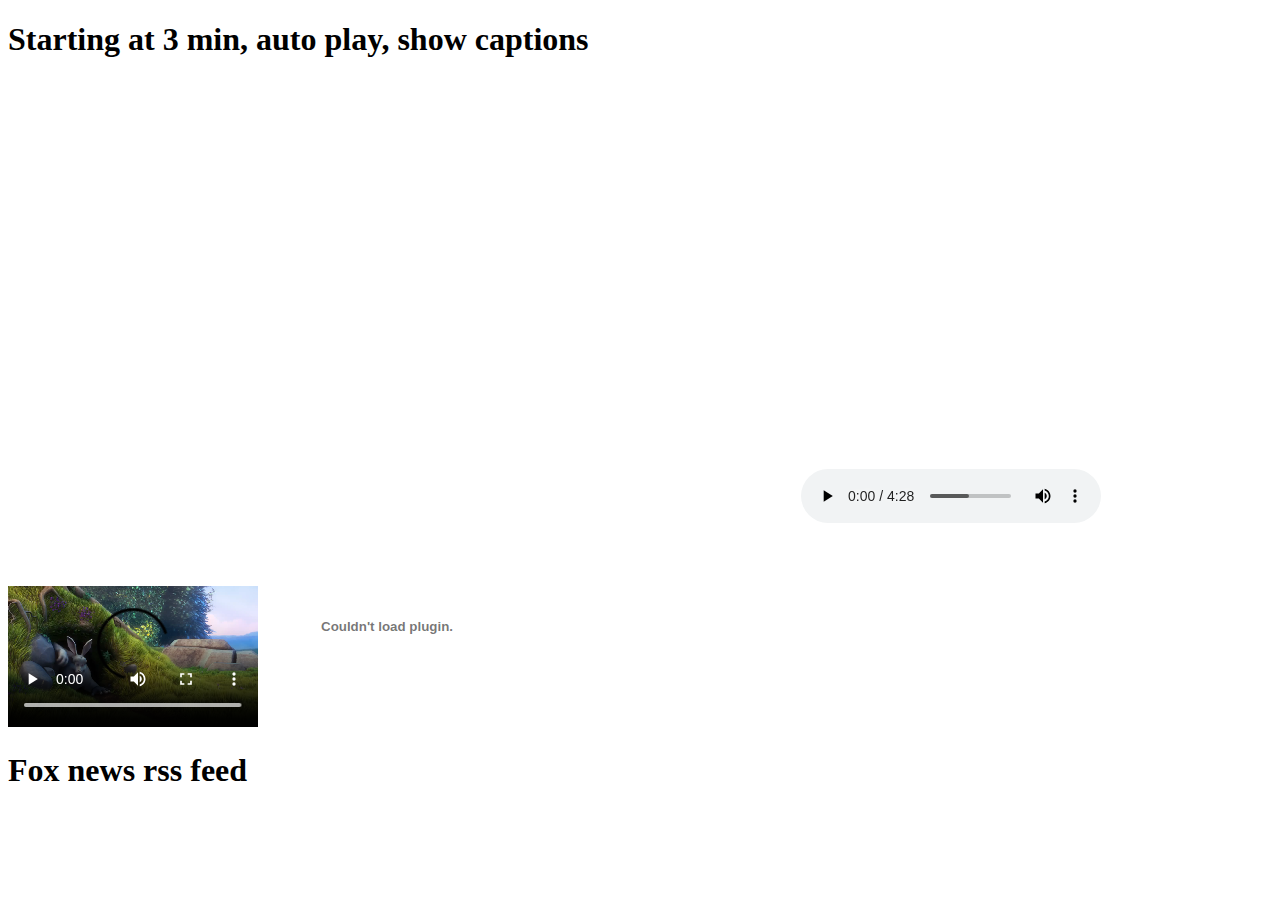
==== embeddingOriginalWork.html @ e2ce07f2 "change" ====
<!DOCTYPE html>
<html lang="en" dir="ltr">
  <head>
    <meta charset="utf-8">
    <title>Original Work</title>
  </head>
  <body>
    <h1>Starting at 3 min, auto play, show captions</h1>
    <iframe frameborder="0" scrolling="no" marginheight="0"
     marginwidth="0"width="788.54" height="443" type="text/html"
      src="https://www.youtube.com/embed/LCNdTLHZAeo?autoplay=1&fs=1&iv_load_policy=1&showinfo=1&rel=1&cc_load_policy=1&start=180&end=500&vq=small&origin=https://youtubeembedcode.com">
      <div>
        <small>
          <a href="https://youtubeembedcode.com/pl/">youtubeembedcode.com/pl/</a>
        </small>
      </div>
      <div>
        <small>
          <a href="http://add-link-exchange.com">add-link-Exchange</a>
        </small>
      </div>
    </iframe>
    <audio controls
        src="Eye-of-the-tiger.mp3">
        Your browser does not support the
        <code>audio</code> element.
    </audio>
    <video controls width="250">
      <source src="SampleVideo.mp4">
      Sorry, your browser doesn't support embedded videos.
    </video>
    <object type="application/pdf"
      data="sample.pdf"
      width="250"
      height="200">
    </object>
    <h1>Fox news rss feed</h1>
    <script src="//rss.bloople.net/?url=http%3A%2F%2Ffeeds.foxnews.com%2Ffoxnews%2Fpolitics&showtitle=false&type=js"></script>
  </body>
</html>
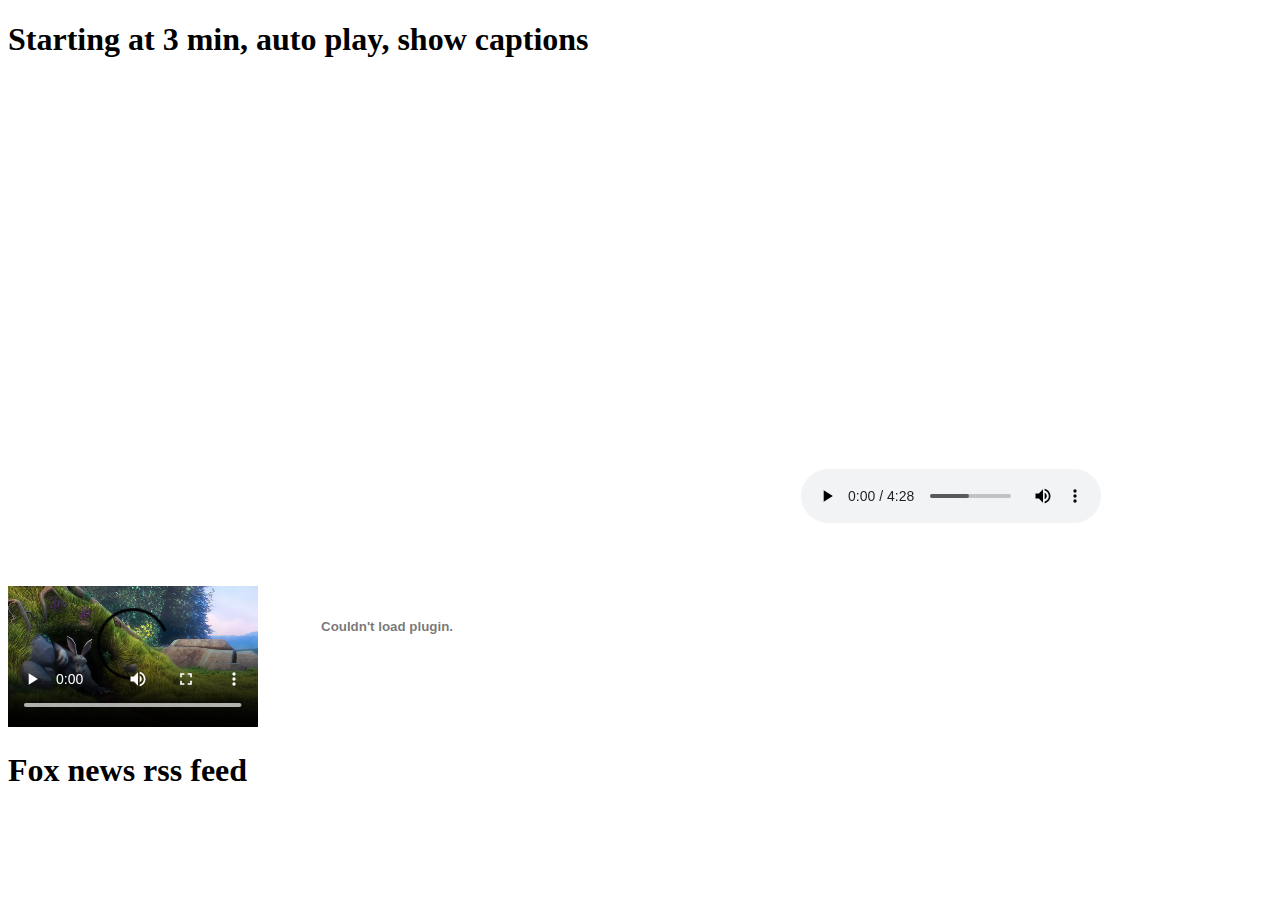
==== commit f8916ee1: "pdf" ====
--- a/embeddingOriginalWork.html
+++ b/embeddingOriginalWork.html
@@ -31,7 +31,7 @@
       Sorry, your browser doesn't support embedded videos.
     </video>
     <object type="application/pdf"
-      data="sample.pdf"
+      data="http://www.africau.edu/images/default/sample.pdf"
       width="250"
       height="200">
     </object>
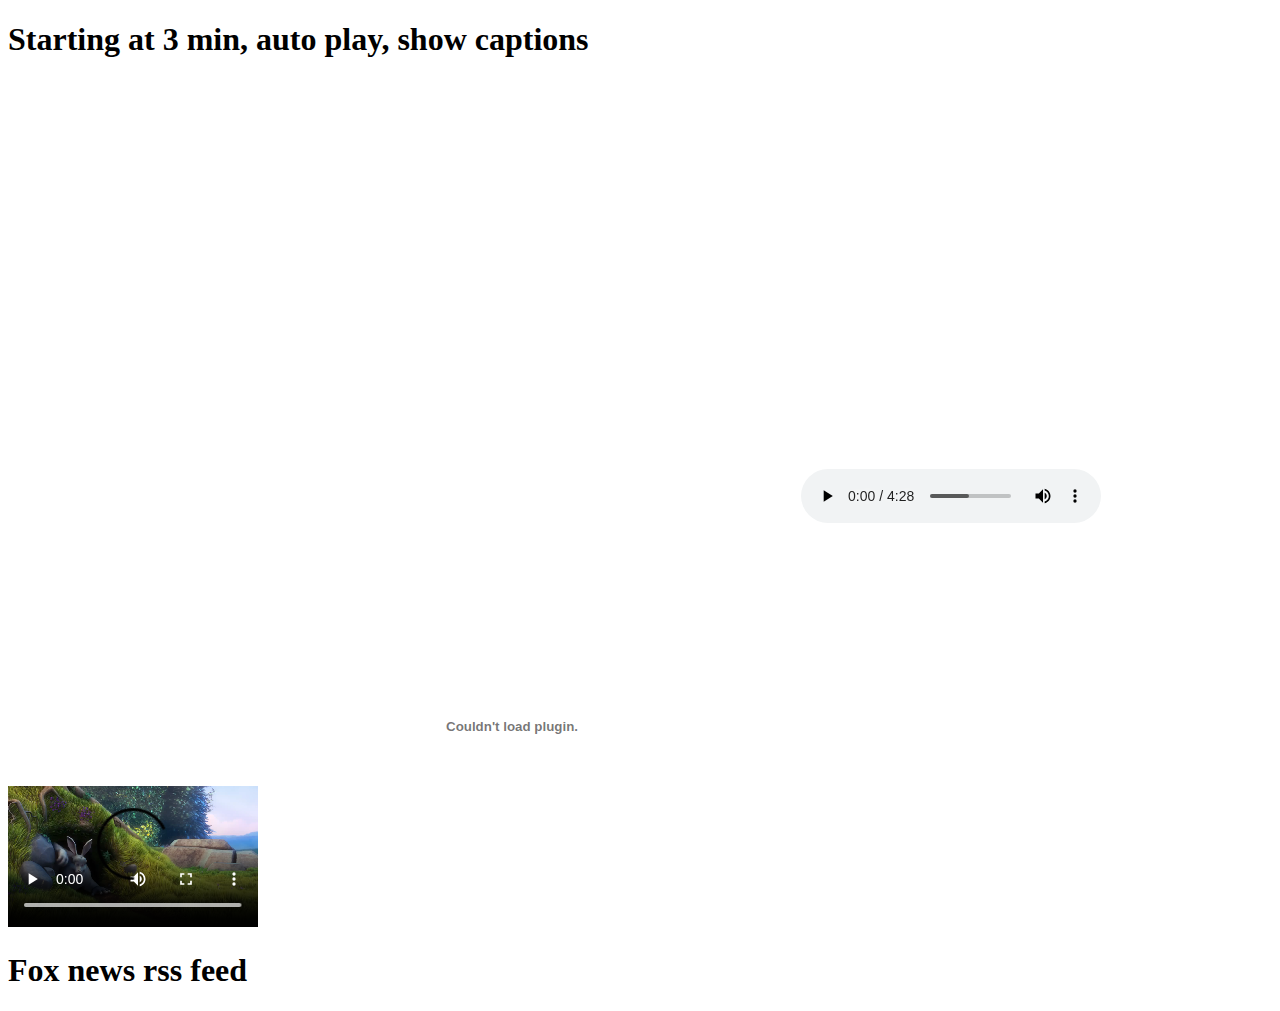
==== commit 62aa9a01: "upd fix" ====
--- a/embeddingOriginalWork.html
+++ b/embeddingOriginalWork.html
@@ -32,8 +32,8 @@
     </video>
     <object type="application/pdf"
       data="http://www.africau.edu/images/default/sample.pdf"
-      width="250"
-      height="200">
+      width="500"
+      height="400">
     </object>
     <h1>Fox news rss feed</h1>
     <script src="//rss.bloople.net/?url=http%3A%2F%2Ffeeds.foxnews.com%2Ffoxnews%2Fpolitics&showtitle=false&type=js"></script>
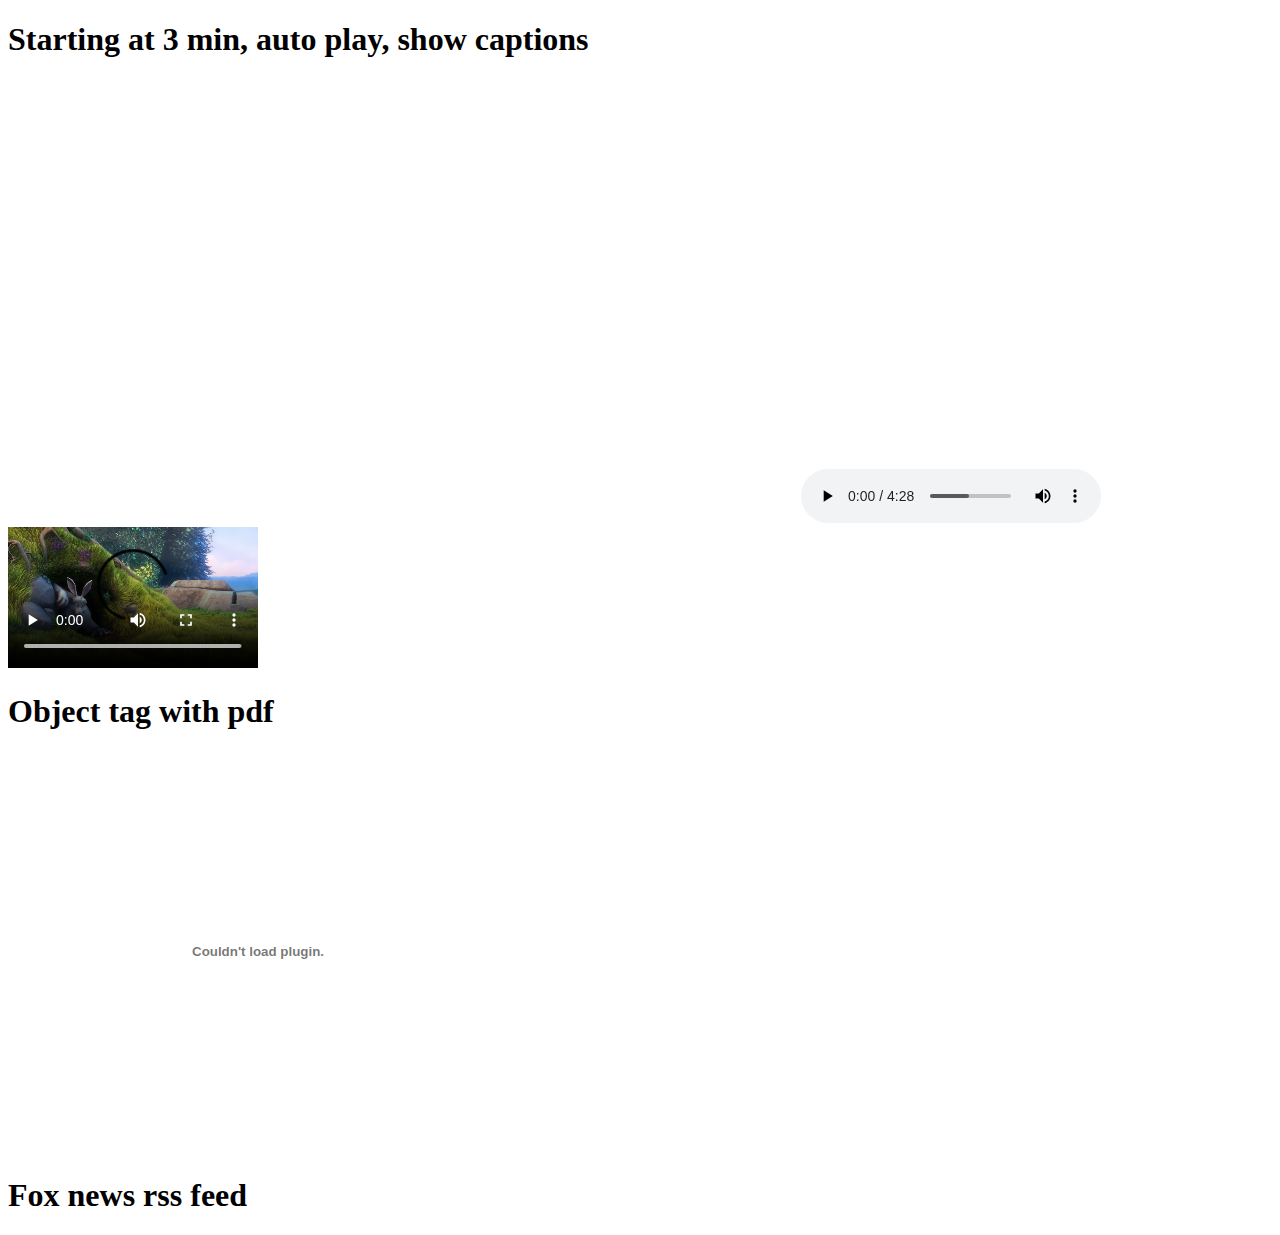
==== commit 10a1f0a5: "title" ====
--- a/embeddingOriginalWork.html
+++ b/embeddingOriginalWork.html
@@ -30,6 +30,7 @@
       <source src="SampleVideo.mp4">
       Sorry, your browser doesn't support embedded videos.
     </video>
+    <h1>Object tag with pdf</h1>
     <object type="application/pdf"
       data="http://www.africau.edu/images/default/sample.pdf"
       width="500"
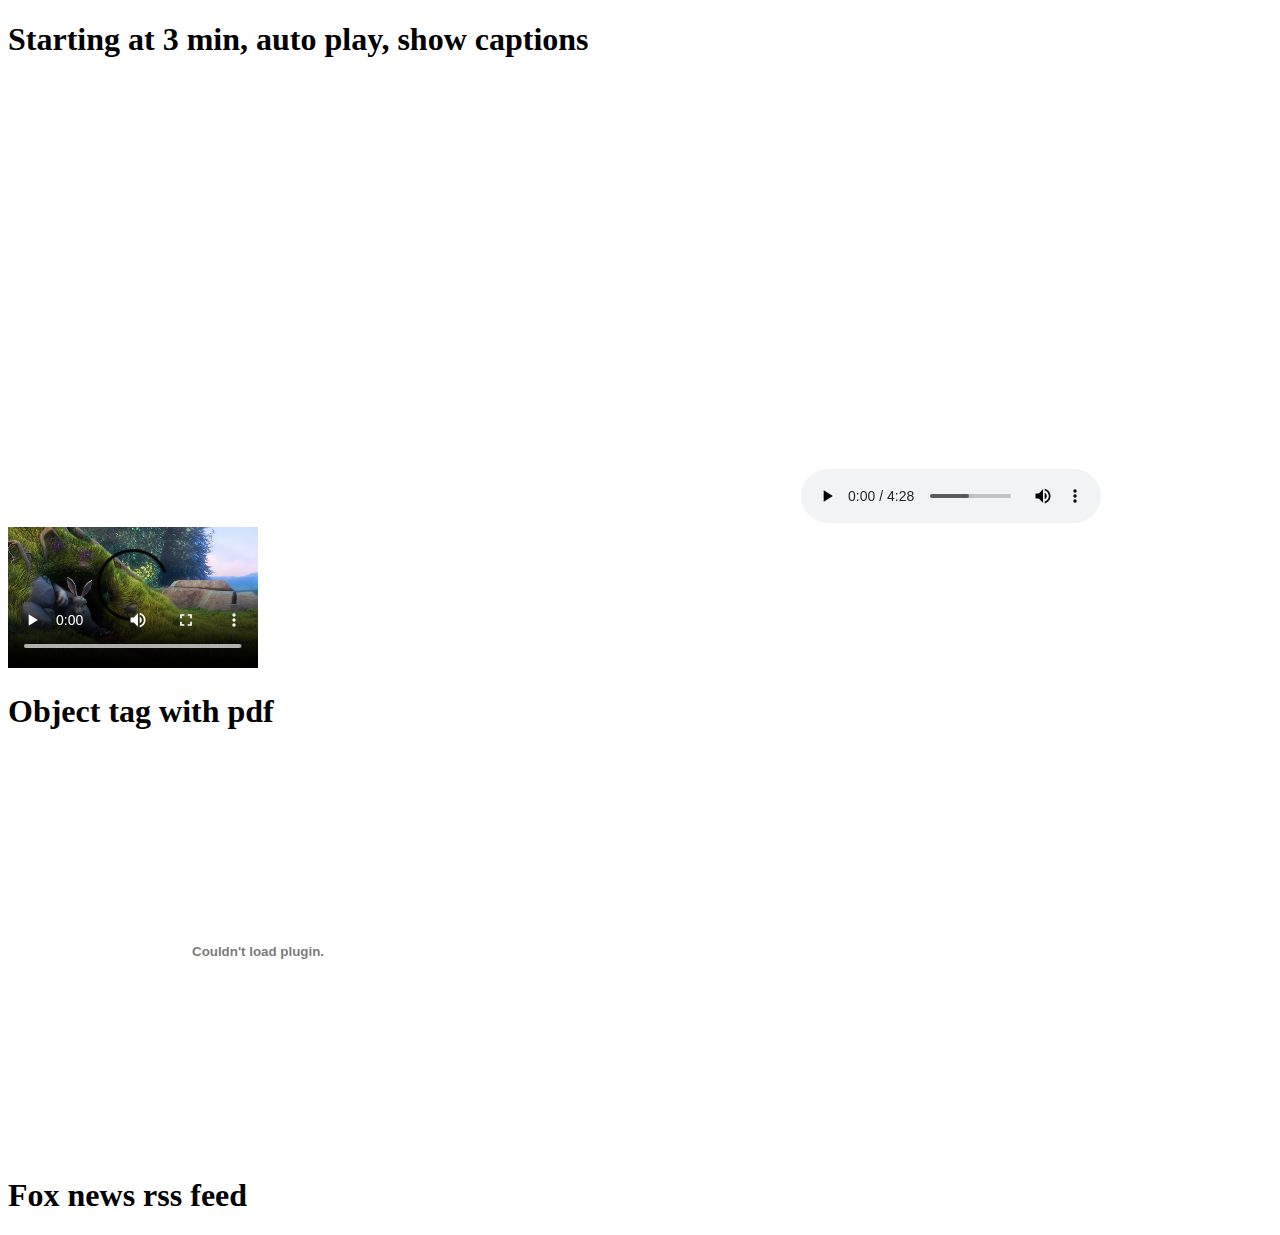
==== commit 8c3045c7: "Add files via upload" ====
--- a/embeddingOriginalWork.html
+++ b/embeddingOriginalWork.html
@@ -1,42 +1,42 @@
-
-<!DOCTYPE html>
-<html lang="en" dir="ltr">
-  <head>
-    <meta charset="utf-8">
-    <title>Original Work</title>
-  </head>
-  <body>
-    <h1>Starting at 3 min, auto play, show captions</h1>
-    <iframe frameborder="0" scrolling="no" marginheight="0"
-     marginwidth="0"width="788.54" height="443" type="text/html"
-      src="https://www.youtube.com/embed/LCNdTLHZAeo?autoplay=1&fs=1&iv_load_policy=1&showinfo=1&rel=1&cc_load_policy=1&start=180&end=500&vq=small&origin=https://youtubeembedcode.com">
-      <div>
-        <small>
-          <a href="https://youtubeembedcode.com/pl/">youtubeembedcode.com/pl/</a>
-        </small>
-      </div>
-      <div>
-        <small>
-          <a href="http://add-link-exchange.com">add-link-Exchange</a>
-        </small>
-      </div>
-    </iframe>
-    <audio controls
-        src="Eye-of-the-tiger.mp3">
-        Your browser does not support the
-        <code>audio</code> element.
-    </audio>
-    <video controls width="250">
-      <source src="SampleVideo.mp4">
-      Sorry, your browser doesn't support embedded videos.
-    </video>
-    <h1>Object tag with pdf</h1>
-    <object type="application/pdf"
-      data="http://www.africau.edu/images/default/sample.pdf"
-      width="500"
-      height="400">
-    </object>
-    <h1>Fox news rss feed</h1>
-    <script src="//rss.bloople.net/?url=http%3A%2F%2Ffeeds.foxnews.com%2Ffoxnews%2Fpolitics&showtitle=false&type=js"></script>
-  </body>
-</html>
+
+<!DOCTYPE html>
+<html lang="en" dir="ltr">
+  <head>
+    <meta charset="utf-8">
+    <title>Original Work</title>
+  </head>
+  <body>
+    <h1>Starting at 3 min, auto play, show captions</h1>
+    <iframe frameborder="0" scrolling="no" marginheight="0"
+     marginwidth="0"width="788.54" height="443" type="text/html"
+      src="https://www.youtube.com/embed/LCNdTLHZAeo?autoplay=1&fs=1&iv_load_policy=1&showinfo=1&rel=1&cc_load_policy=1&start=180&end=500&vq=small&origin=https://youtubeembedcode.com">
+      <div>
+        <small>
+          <a href="https://youtubeembedcode.com/pl/">youtubeembedcode.com/pl/</a>
+        </small>
+      </div>
+      <div>
+        <small>
+          <a href="http://add-link-exchange.com">add-link-Exchange</a>
+        </small>
+      </div>
+    </iframe>
+    <audio controls
+        src="Eye-of-the-tiger.mp3">
+        Your browser does not support the
+        <code>audio</code> element.
+    </audio>
+    <video controls width="250">
+      <source src="SampleVideo.mp4">
+      Sorry, your browser doesn't support embedded videos.
+    </video>
+    <h1>Object tag with pdf</h1>
+    <object type="application/pdf"
+      data="http://www.africau.edu/images/default/sample.pdf"
+      width="500"
+      height="400">
+    </object>
+    <h1>Fox news rss feed</h1>
+    <script src="//rss.bloople.net/?url=http%3A%2F%2Ffeeds.foxnews.com%2Ffoxnews%2Fpolitics&showtitle=false&type=js"></script>
+  </body>
+</html>
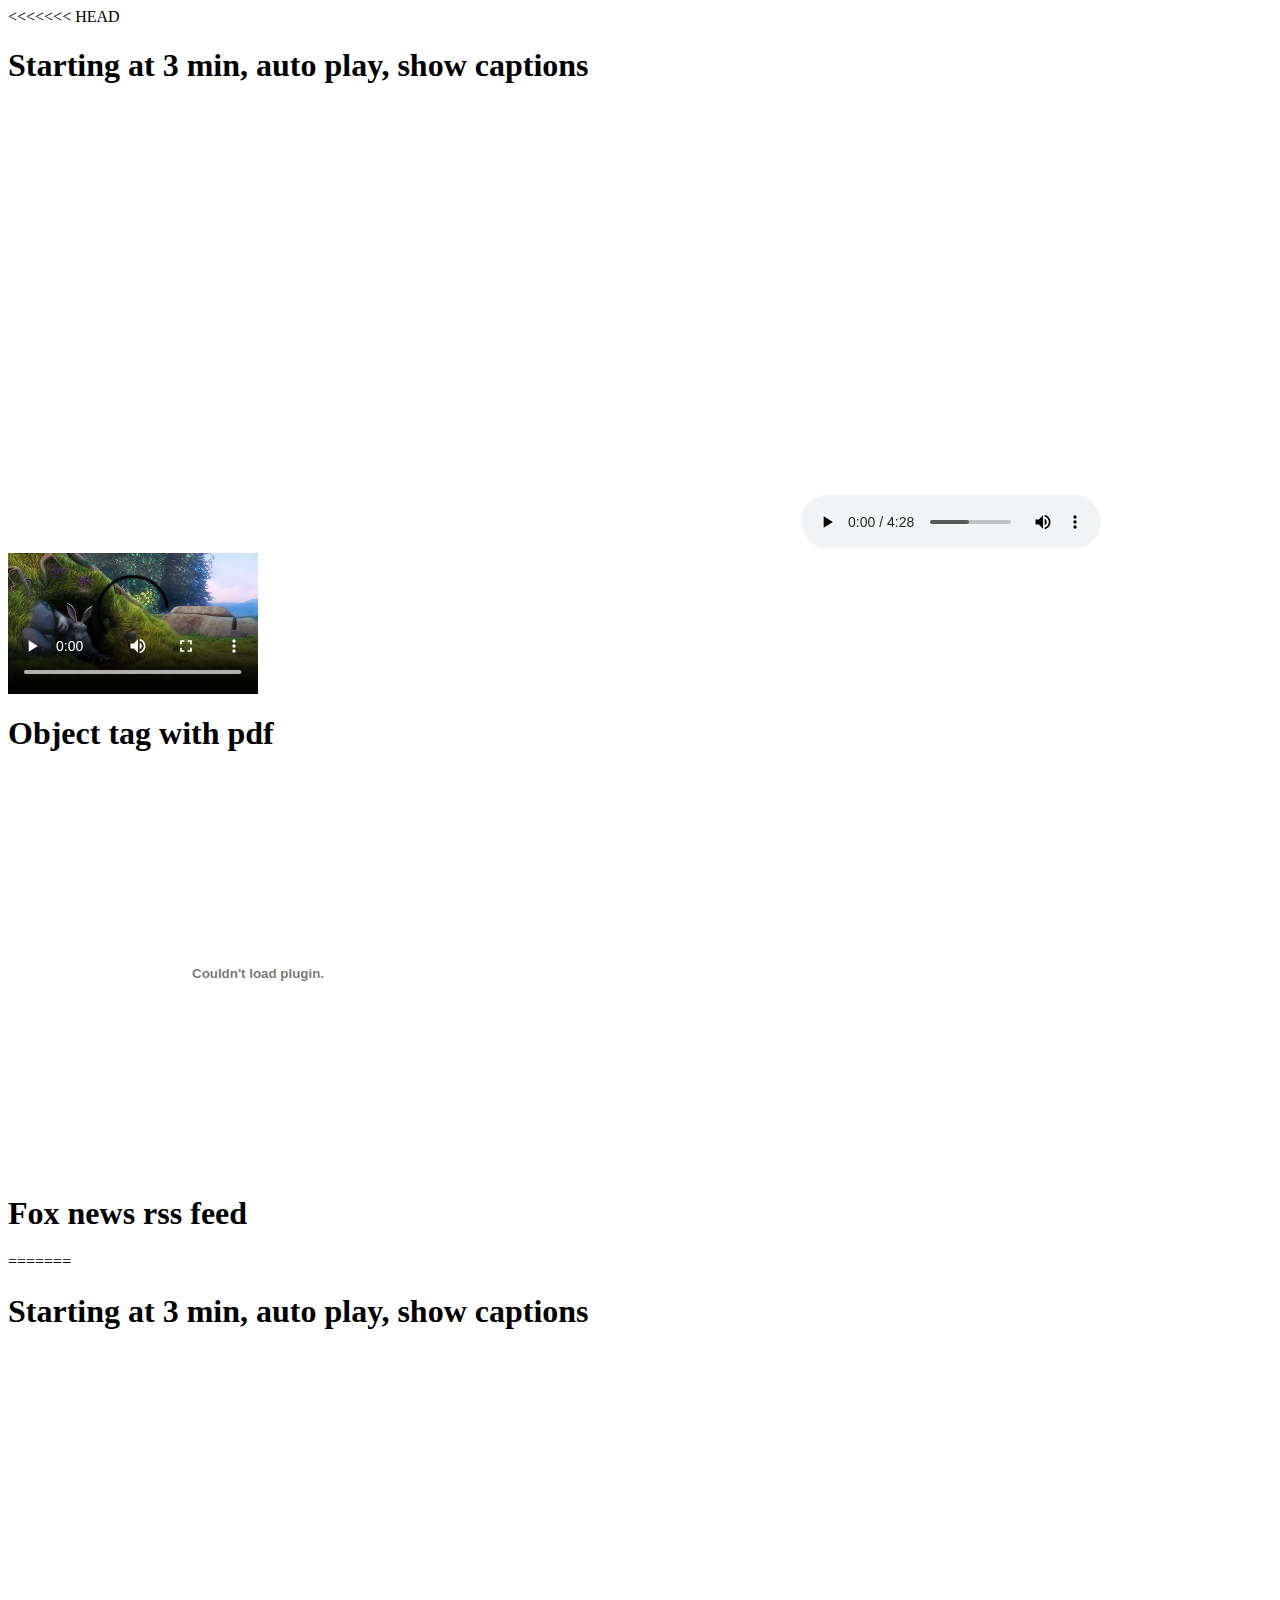
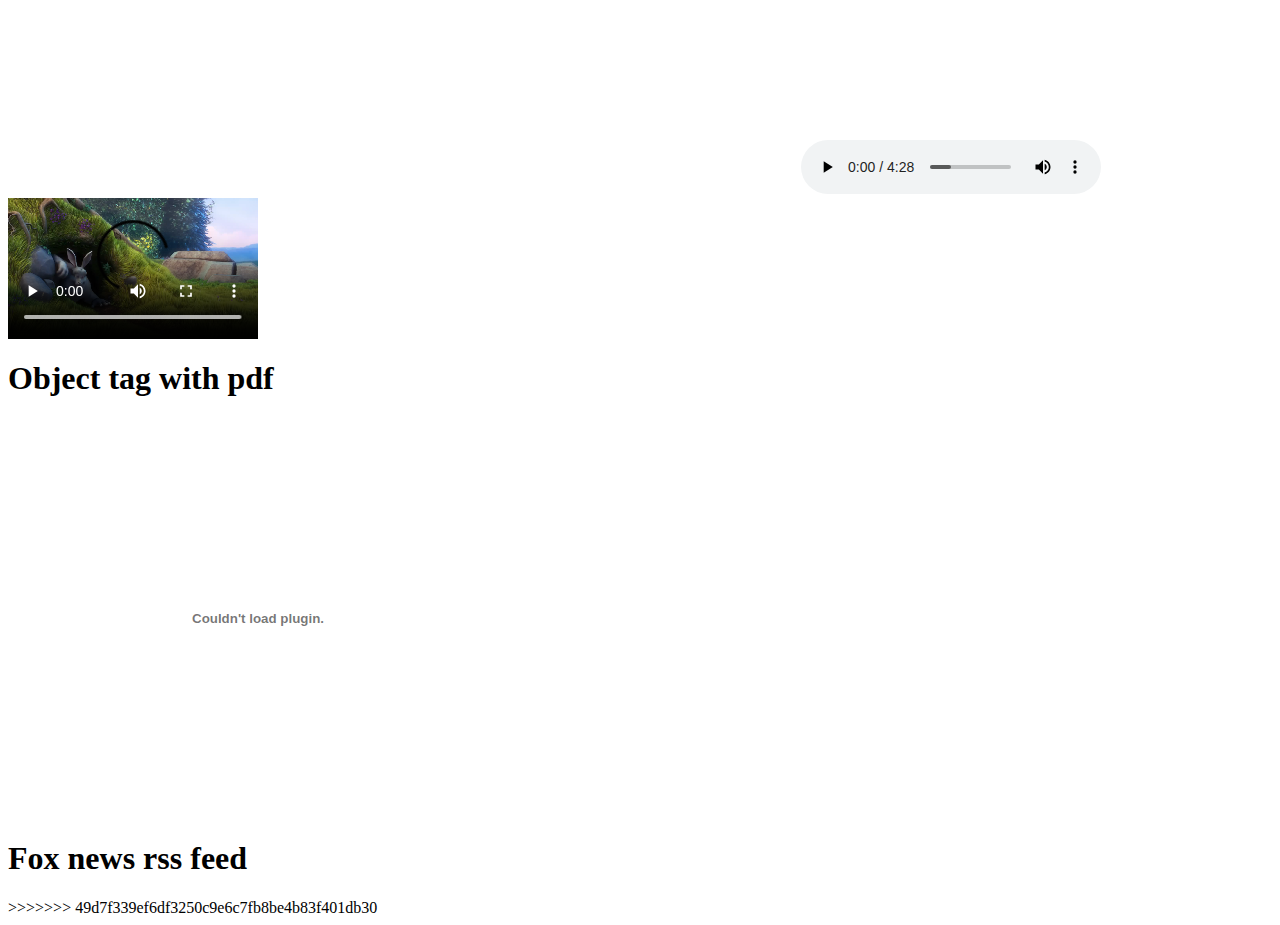
==== commit 049773e9: "Merge branch 'master' of https://github.com/kevinxz-1863619/kevinxz-1863619.github.io" ====
--- a/embeddingOriginalWork.html
+++ b/embeddingOriginalWork.html
@@ -1,42 +1,87 @@
-
-<!DOCTYPE html>
-<html lang="en" dir="ltr">
-  <head>
-    <meta charset="utf-8">
-    <title>Original Work</title>
-  </head>
-  <body>
-    <h1>Starting at 3 min, auto play, show captions</h1>
-    <iframe frameborder="0" scrolling="no" marginheight="0"
-     marginwidth="0"width="788.54" height="443" type="text/html"
-      src="https://www.youtube.com/embed/LCNdTLHZAeo?autoplay=1&fs=1&iv_load_policy=1&showinfo=1&rel=1&cc_load_policy=1&start=180&end=500&vq=small&origin=https://youtubeembedcode.com">
-      <div>
-        <small>
-          <a href="https://youtubeembedcode.com/pl/">youtubeembedcode.com/pl/</a>
-        </small>
-      </div>
-      <div>
-        <small>
-          <a href="http://add-link-exchange.com">add-link-Exchange</a>
-        </small>
-      </div>
-    </iframe>
-    <audio controls
-        src="Eye-of-the-tiger.mp3">
-        Your browser does not support the
-        <code>audio</code> element.
-    </audio>
-    <video controls width="250">
-      <source src="SampleVideo.mp4">
-      Sorry, your browser doesn't support embedded videos.
-    </video>
-    <h1>Object tag with pdf</h1>
-    <object type="application/pdf"
-      data="http://www.africau.edu/images/default/sample.pdf"
-      width="500"
-      height="400">
-    </object>
-    <h1>Fox news rss feed</h1>
-    <script src="//rss.bloople.net/?url=http%3A%2F%2Ffeeds.foxnews.com%2Ffoxnews%2Fpolitics&showtitle=false&type=js"></script>
-  </body>
-</html>
+<<<<<<< HEAD
+
+<!DOCTYPE html>
+<html lang="en" dir="ltr">
+  <head>
+    <meta charset="utf-8">
+    <title>Original Work</title>
+  </head>
+  <body>
+    <h1>Starting at 3 min, auto play, show captions</h1>
+    <iframe frameborder="0" scrolling="no" marginheight="0"
+     marginwidth="0"width="788.54" height="443" type="text/html"
+      src="https://www.youtube.com/embed/LCNdTLHZAeo?autoplay=1&fs=1&iv_load_policy=1&showinfo=1&rel=1&cc_load_policy=1&start=180&end=500&vq=small&origin=https://youtubeembedcode.com">
+      <div>
+        <small>
+          <a href="https://youtubeembedcode.com/pl/">youtubeembedcode.com/pl/</a>
+        </small>
+      </div>
+      <div>
+        <small>
+          <a href="http://add-link-exchange.com">add-link-Exchange</a>
+        </small>
+      </div>
+    </iframe>
+    <audio controls
+        src="Eye-of-the-tiger.mp3">
+        Your browser does not support the
+        <code>audio</code> element.
+    </audio>
+    <video controls width="250">
+      <source src="SampleVideo.mp4">
+      Sorry, your browser doesn't support embedded videos.
+    </video>
+    <h1>Object tag with pdf</h1>
+    <object
+      data="sample.pdf"
+      width="500"
+      height="400">
+    </object>
+    <h1>Fox news rss feed</h1>
+    <script src="//rss.bloople.net/?url=http%3A%2F%2Ffeeds.foxnews.com%2Ffoxnews%2Fpolitics&showtitle=false&type=js"></script>
+  </body>
+</html>
+=======
+
+<!DOCTYPE html>
+<html lang="en" dir="ltr">
+  <head>
+    <meta charset="utf-8">
+    <title>Original Work</title>
+  </head>
+  <body>
+    <h1>Starting at 3 min, auto play, show captions</h1>
+    <iframe frameborder="0" scrolling="no" marginheight="0"
+     marginwidth="0"width="788.54" height="443" type="text/html"
+      src="https://www.youtube.com/embed/LCNdTLHZAeo?autoplay=1&fs=1&iv_load_policy=1&showinfo=1&rel=1&cc_load_policy=1&start=180&end=500&vq=small&origin=https://youtubeembedcode.com">
+      <div>
+        <small>
+          <a href="https://youtubeembedcode.com/pl/">youtubeembedcode.com/pl/</a>
+        </small>
+      </div>
+      <div>
+        <small>
+          <a href="http://add-link-exchange.com">add-link-Exchange</a>
+        </small>
+      </div>
+    </iframe>
+    <audio controls
+        src="Eye-of-the-tiger.mp3">
+        Your browser does not support the
+        <code>audio</code> element.
+    </audio>
+    <video controls width="250">
+      <source src="SampleVideo.mp4">
+      Sorry, your browser doesn't support embedded videos.
+    </video>
+    <h1>Object tag with pdf</h1>
+    <object
+      data="sample.pdf"
+      width="500"
+      height="400">
+    </object>
+    <h1>Fox news rss feed</h1>
+    <script src="//rss.bloople.net/?url=http%3A%2F%2Ffeeds.foxnews.com%2Ffoxnews%2Fpolitics&showtitle=false&type=js"></script>
+  </body>
+</html>
+>>>>>>> 49d7f339ef6df3250c9e6c7fb8be4b83f401db30
